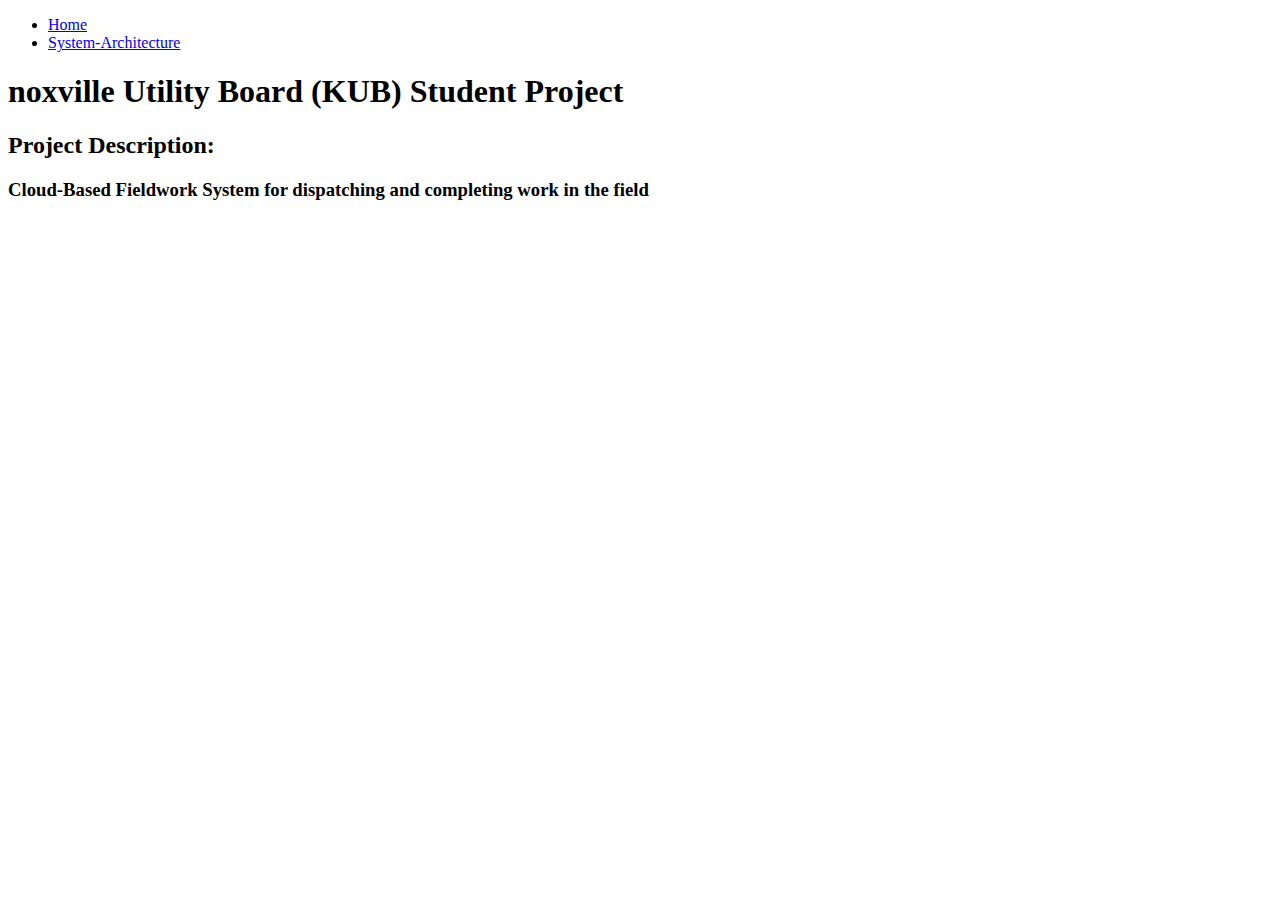
==== index.html @ 33fcc7ef "Update index.html" ====
<!DOCTYPE html>
<html lang="en">
<head>
  <title> Student Project </title>

  <meta charset="utf-8">
  <meta name="viewport" content="width=device-width, initial-scale=1">

  <script src="https://ajax.googleapis.com/ajax/libs/jquery/3.1.1/jquery.min.js"></script>

  <script src="https://maxcdn.bootstrapcdn.com/bootstrap/3.3.7/js/bootstrap.min.js"></script>
</head>
<body>
  <nav class="navbar navbar-default">
    <div class="container-fluid">
      <div class="navbar-header">
        <a></a>
      </div>
      <ul class="nav navbar-nav">
        <li class="active"><a href="http://fdlane.com/fieldwork-site/">Home</a></li>
        <li><a href="./architecture.html">System-Architecture</a></li>
      </ul>
	</div>
  </nav> 
  <h1>noxville Utility Board (KUB) Student Project</h1>
  <h2>Project Description:</h2>
  <h3>Cloud-Based Fieldwork System for dispatching and completing work in the field</h3>
</body>
</html>
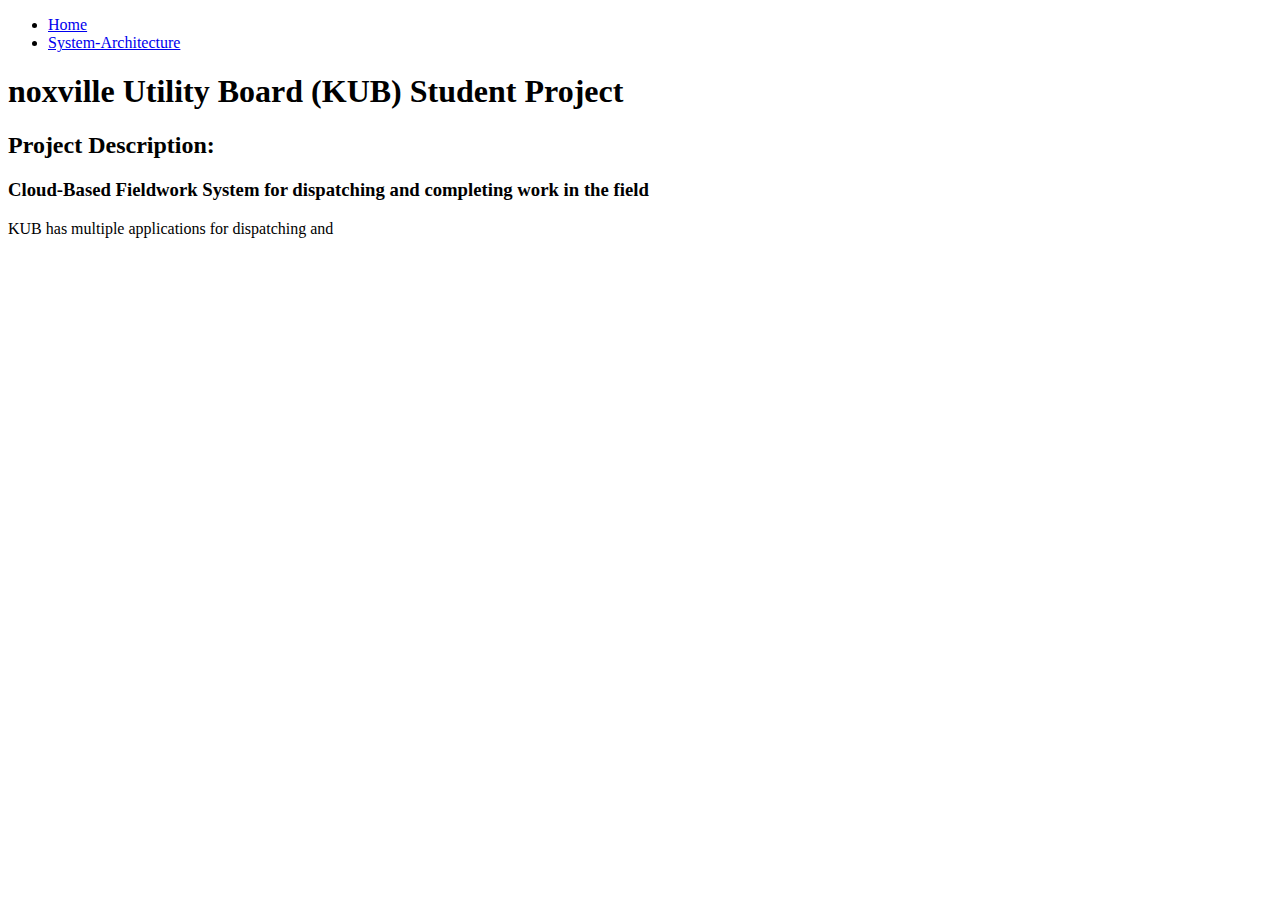
==== commit c72bc960: "Update index.html" ====
--- a/index.html
+++ b/index.html
@@ -25,5 +25,6 @@
   <h1>noxville Utility Board (KUB) Student Project</h1>
   <h2>Project Description:</h2>
   <h3>Cloud-Based Fieldwork System for dispatching and completing work in the field</h3>
+  <p>KUB has multiple applications for dispatching and </p>
 </body>
 </html>
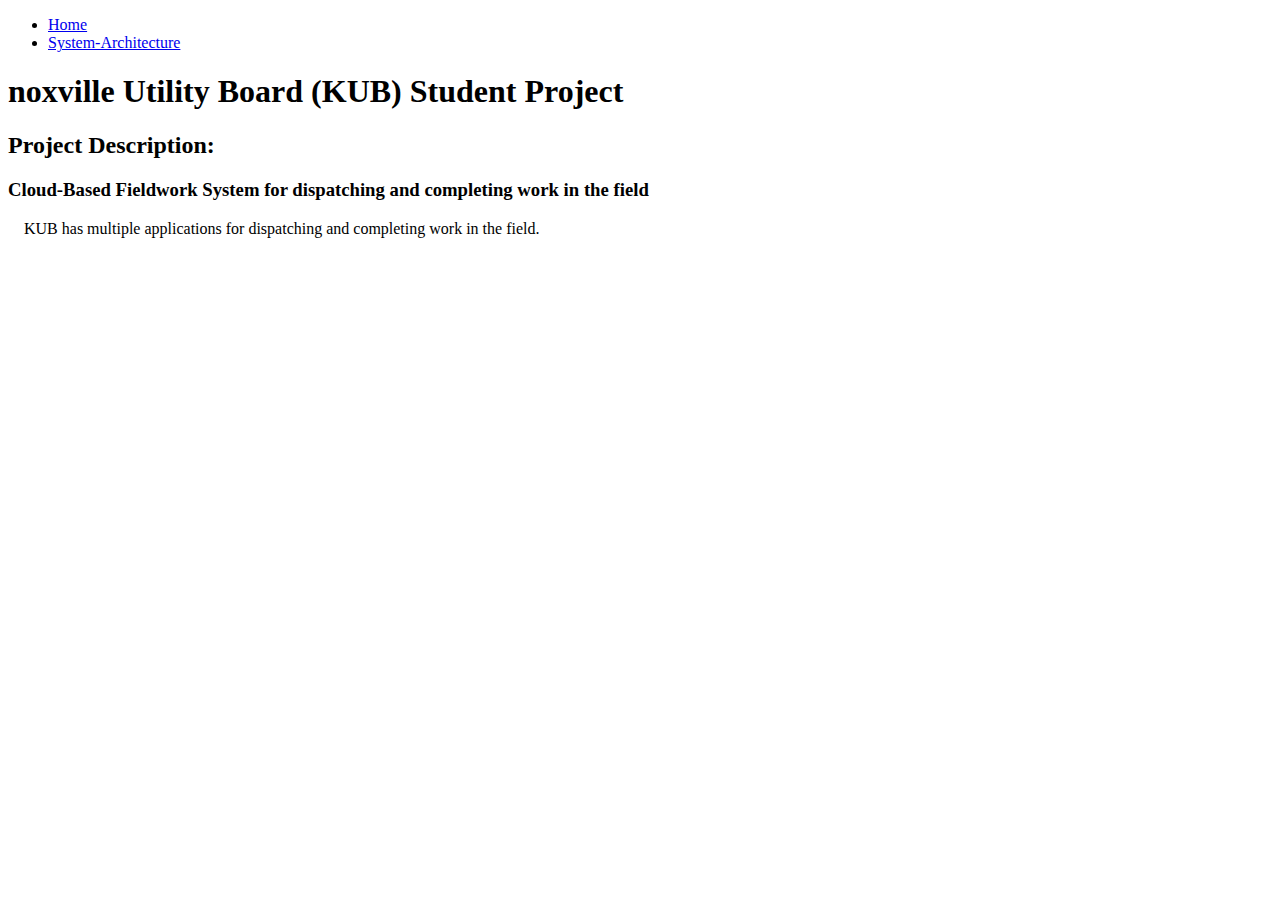
==== commit 21a9ee8b: "Update index.html" ====
--- a/index.html
+++ b/index.html
@@ -25,6 +25,6 @@
   <h1>noxville Utility Board (KUB) Student Project</h1>
   <h2>Project Description:</h2>
   <h3>Cloud-Based Fieldwork System for dispatching and completing work in the field</h3>
-  <p>KUB has multiple applications for dispatching and </p>
+  <p>&nbsp;&nbsp;&nbsp;&nbsp;KUB has multiple applications for dispatching and completing work in the field.</p>
 </body>
 </html>
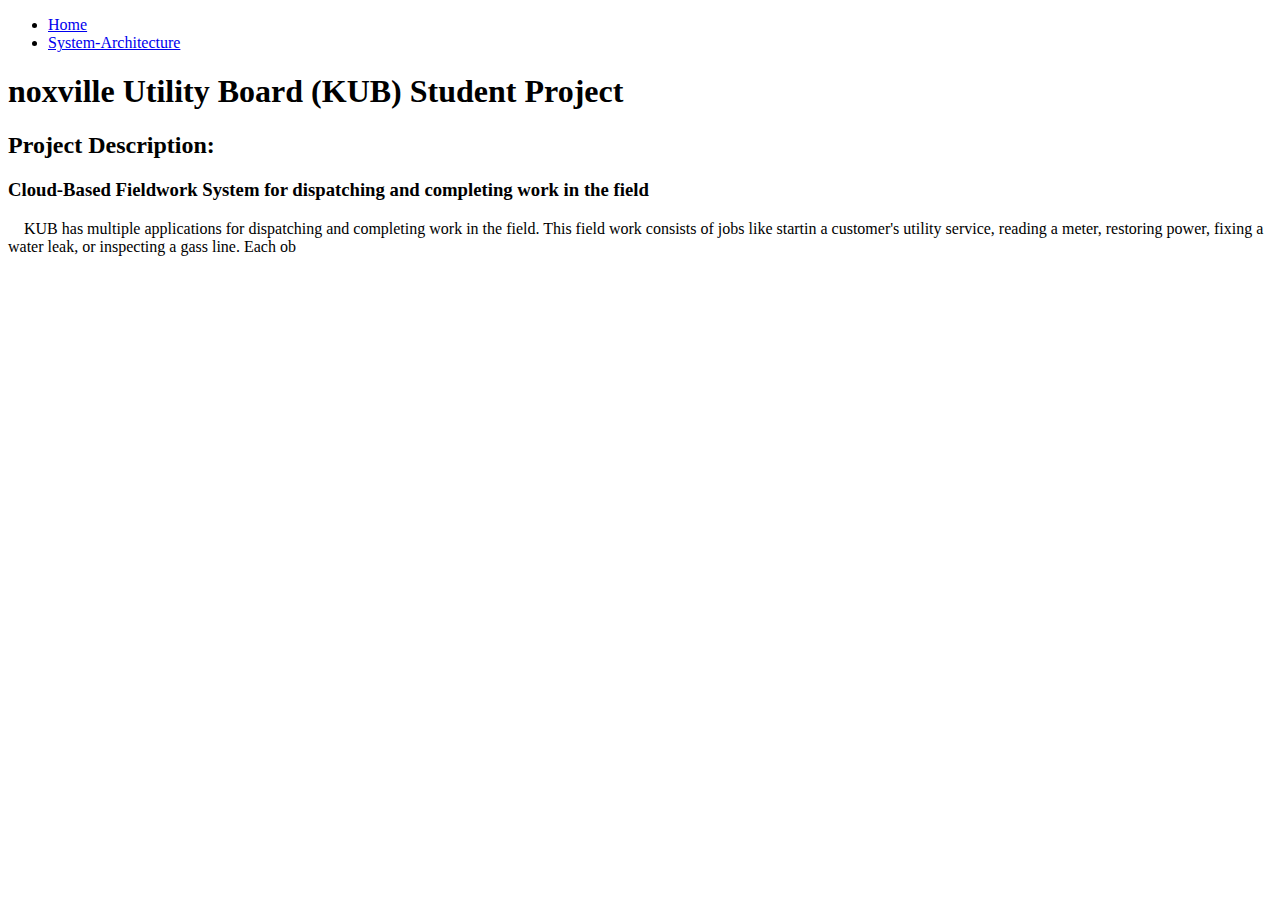
==== commit 3e983c4d: "Update index.html" ====
--- a/index.html
+++ b/index.html
@@ -25,6 +25,6 @@
   <h1>noxville Utility Board (KUB) Student Project</h1>
   <h2>Project Description:</h2>
   <h3>Cloud-Based Fieldwork System for dispatching and completing work in the field</h3>
-  <p>&nbsp;&nbsp;&nbsp;&nbsp;KUB has multiple applications for dispatching and completing work in the field.</p>
+  <p>&nbsp;&nbsp;&nbsp;&nbsp;KUB has multiple applications for dispatching and completing work in the field. This field work consists of jobs like startin a customer's utility service, reading a meter, restoring power, fixing a water leak, or inspecting a gass line. Each ob</p>
 </body>
 </html>
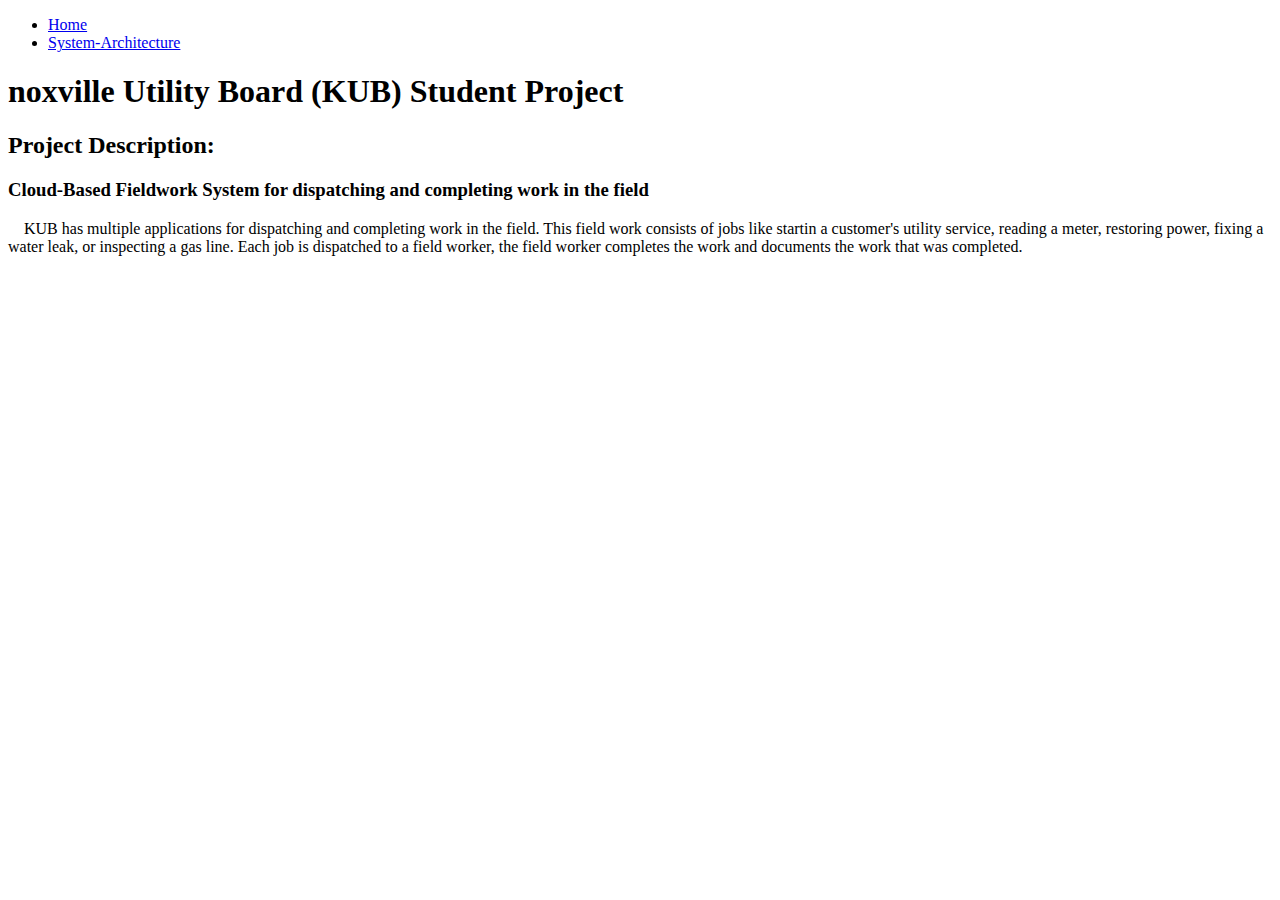
==== commit 9f600850: "Update index.html" ====
--- a/index.html
+++ b/index.html
@@ -25,6 +25,8 @@
   <h1>noxville Utility Board (KUB) Student Project</h1>
   <h2>Project Description:</h2>
   <h3>Cloud-Based Fieldwork System for dispatching and completing work in the field</h3>
-  <p>&nbsp;&nbsp;&nbsp;&nbsp;KUB has multiple applications for dispatching and completing work in the field. This field work consists of jobs like startin a customer's utility service, reading a meter, restoring power, fixing a water leak, or inspecting a gass line. Each ob</p>
+  <p>&nbsp;&nbsp;&nbsp;&nbsp;KUB has multiple applications for dispatching and completing work in the field. 
+	  This field work consists of jobs like startin a customer's utility service, reading a meter, restoring power, fixing a water leak, or inspecting a gas line. 
+	  Each job is dispatched to a field worker, the field worker completes the work and documents the work that was completed.</p>
 </body>
 </html>
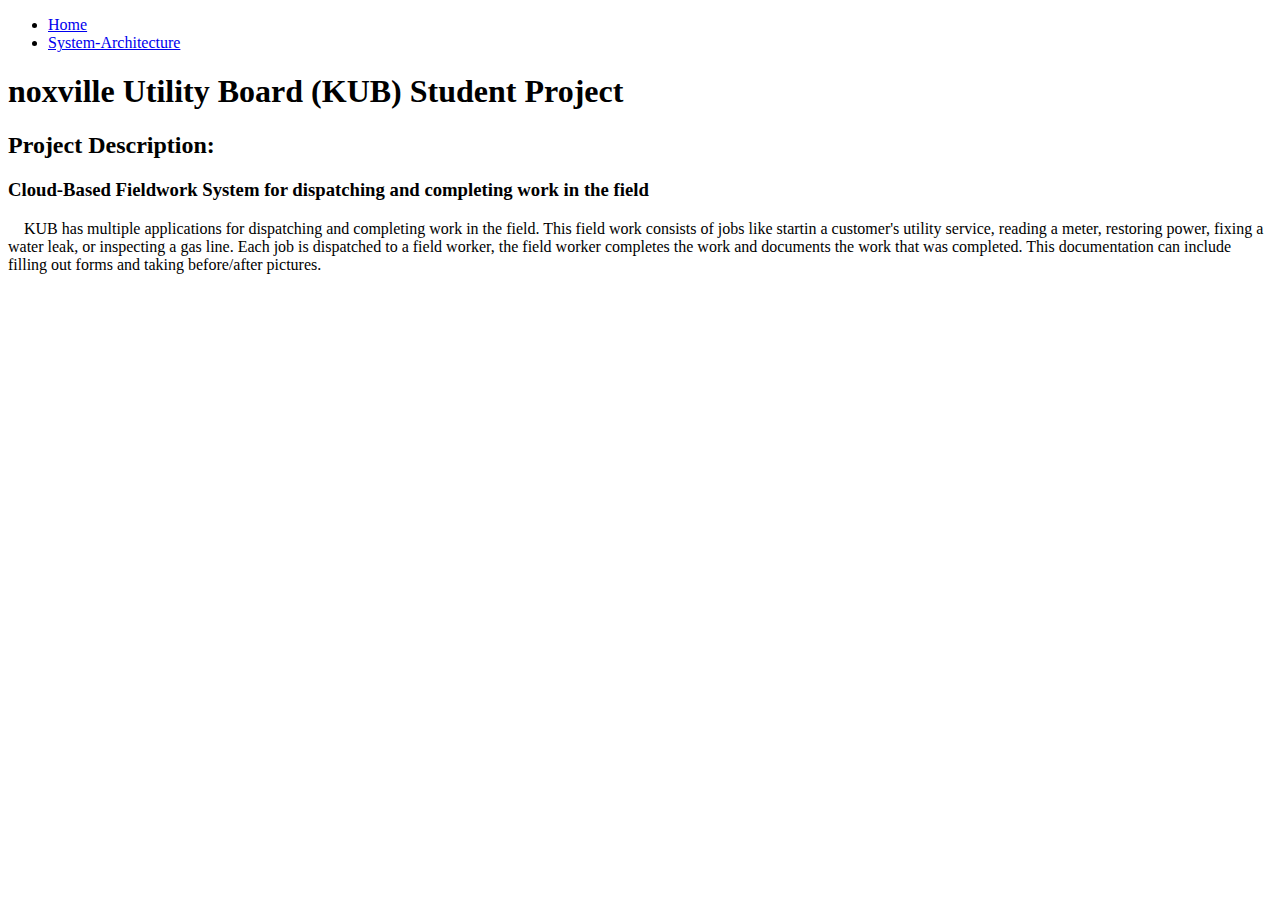
==== commit ff067f8b: "Update index.html" ====
--- a/index.html
+++ b/index.html
@@ -27,6 +27,7 @@
   <h3>Cloud-Based Fieldwork System for dispatching and completing work in the field</h3>
   <p>&nbsp;&nbsp;&nbsp;&nbsp;KUB has multiple applications for dispatching and completing work in the field. 
 	  This field work consists of jobs like startin a customer's utility service, reading a meter, restoring power, fixing a water leak, or inspecting a gas line. 
-	  Each job is dispatched to a field worker, the field worker completes the work and documents the work that was completed.</p>
+	  Each job is dispatched to a field worker, the field worker completes the work and documents the work that was completed.
+	This documentation can include filling out forms and taking before/after pictures.</p>
 </body>
 </html>
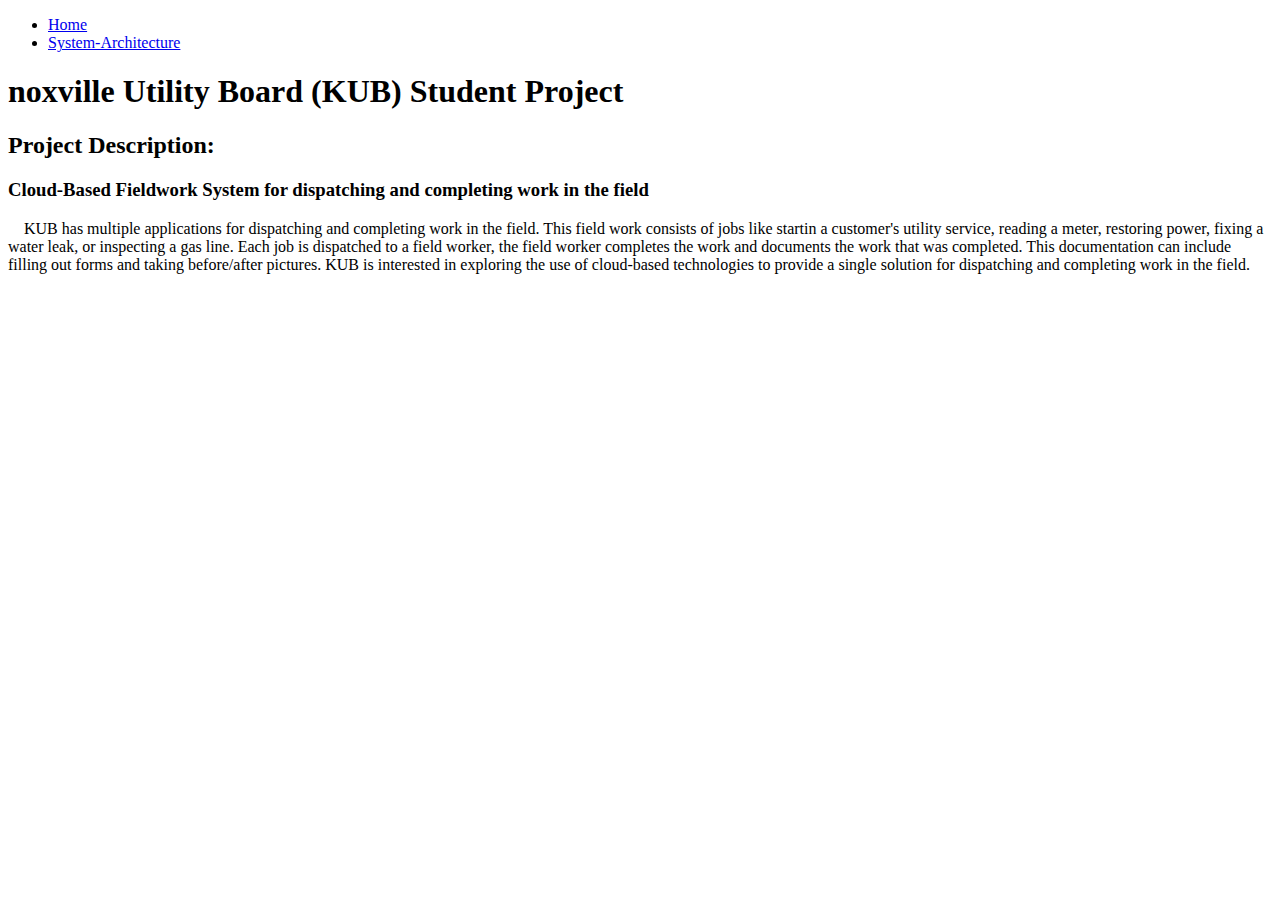
==== commit 94af8413: "Update index.html" ====
--- a/index.html
+++ b/index.html
@@ -28,6 +28,10 @@
   <p>&nbsp;&nbsp;&nbsp;&nbsp;KUB has multiple applications for dispatching and completing work in the field. 
 	  This field work consists of jobs like startin a customer's utility service, reading a meter, restoring power, fixing a water leak, or inspecting a gas line. 
 	  Each job is dispatched to a field worker, the field worker completes the work and documents the work that was completed.
-	This documentation can include filling out forms and taking before/after pictures.</p>
+	This documentation can include filling out forms and taking before/after pictures.
+	KUB is interested in exploring the use of cloud-based technologies to provide a single solution for dispatching and completing work in the field.
+	<br />
+	
+	</p>
 </body>
 </html>
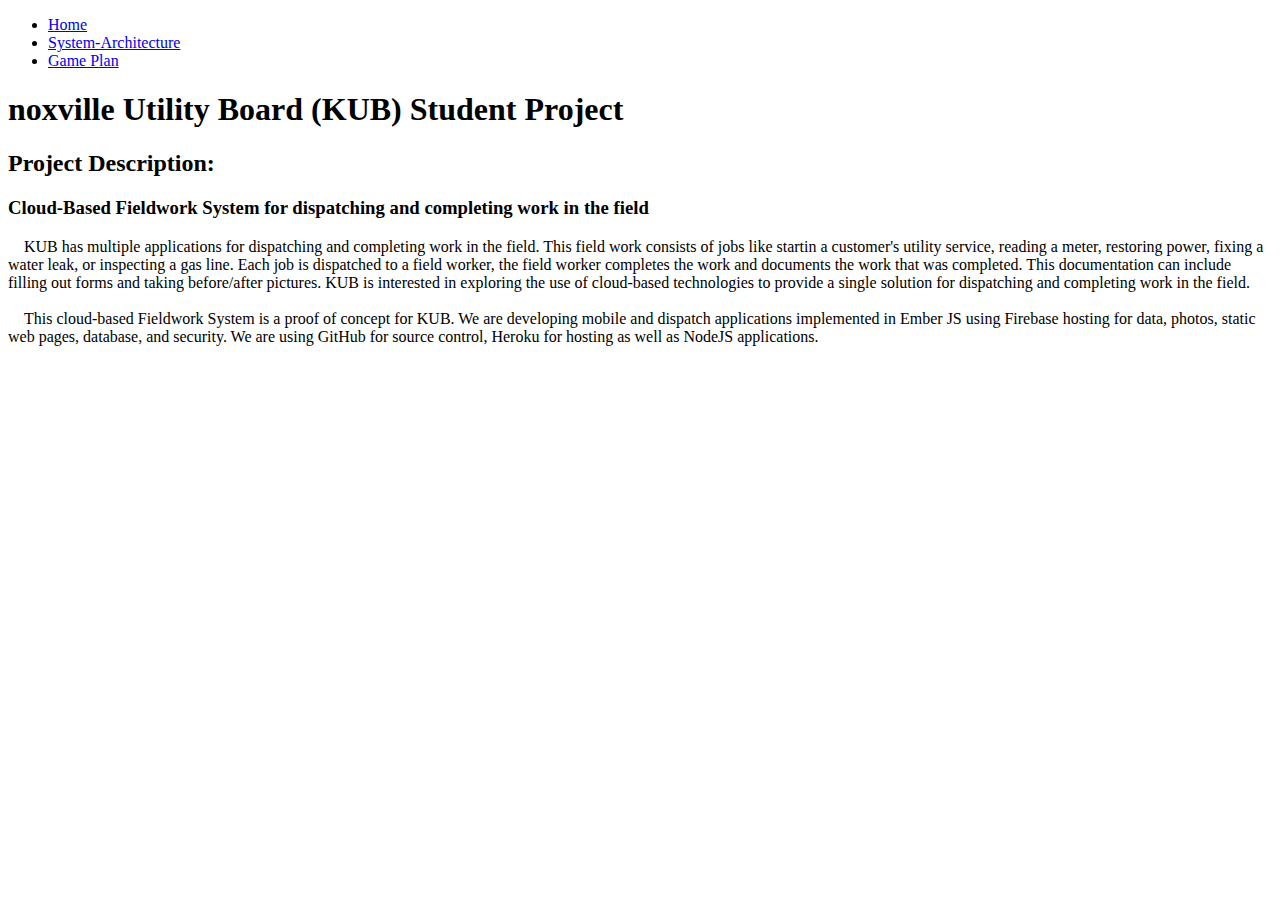
==== commit fbc3b950: "Update index.html" ====
--- a/index.html
+++ b/index.html
@@ -19,6 +19,7 @@
       <ul class="nav navbar-nav">
         <li class="active"><a href="http://fdlane.com/fieldwork-site/">Home</a></li>
         <li><a href="./architecture.html">System-Architecture</a></li>
+	<li><a href="./game_plan.html">Game Plan</a></li>
       </ul>
 	</div>
   </nav> 
@@ -30,8 +31,10 @@
 	  Each job is dispatched to a field worker, the field worker completes the work and documents the work that was completed.
 	This documentation can include filling out forms and taking before/after pictures.
 	KUB is interested in exploring the use of cloud-based technologies to provide a single solution for dispatching and completing work in the field.
-	<br />
-	
+	<br /><br />
+	&nbsp;&nbsp;&nbsp;&nbsp;This cloud-based Fieldwork System is a proof of concept for KUB.
+	We are developing mobile and dispatch applications implemented in Ember JS using Firebase hosting for data, photos, static web pages, database, and security.
+	  We are using GitHub for source control, Heroku for hosting as well as NodeJS applications.
 	</p>
 </body>
 </html>
